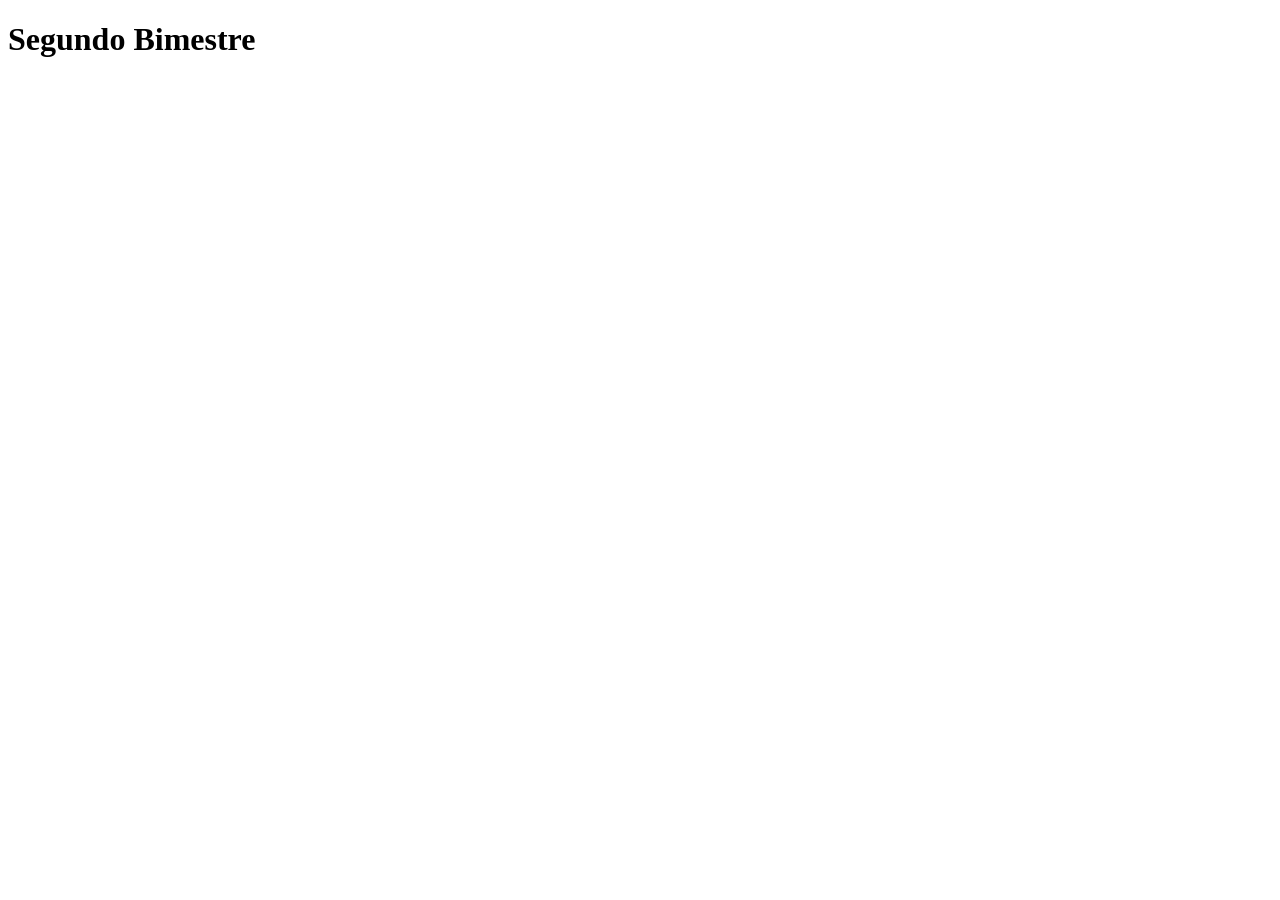
==== 2bim/index.html @ 3067f666 "11:39" ====
<!DOCTYPE html>
<html lang="pt-br">
<head>
    <meta charset="UTF-8">
    <meta name="viewport" content="width=], initial-scale=1.0">
    <title> Trabalho do segundo bimestre </title>
    <link rel="stylesheet" href="./css/reset.css">
    <link rel="stylesheet" href="./css/footer.css">
    <link rel="stylesheet" href="./css/header.css">
    <link rel="stylesheet" href="./css/styles.css">
    <link rel="stylesheet" href="./css/index.css">
</head>
<body>
    <header>
         <h1>Segundo Bimestre</h1>
    </header>
    <main>

    </main>
    <footer>
        
    </footer>
</body>
</html>
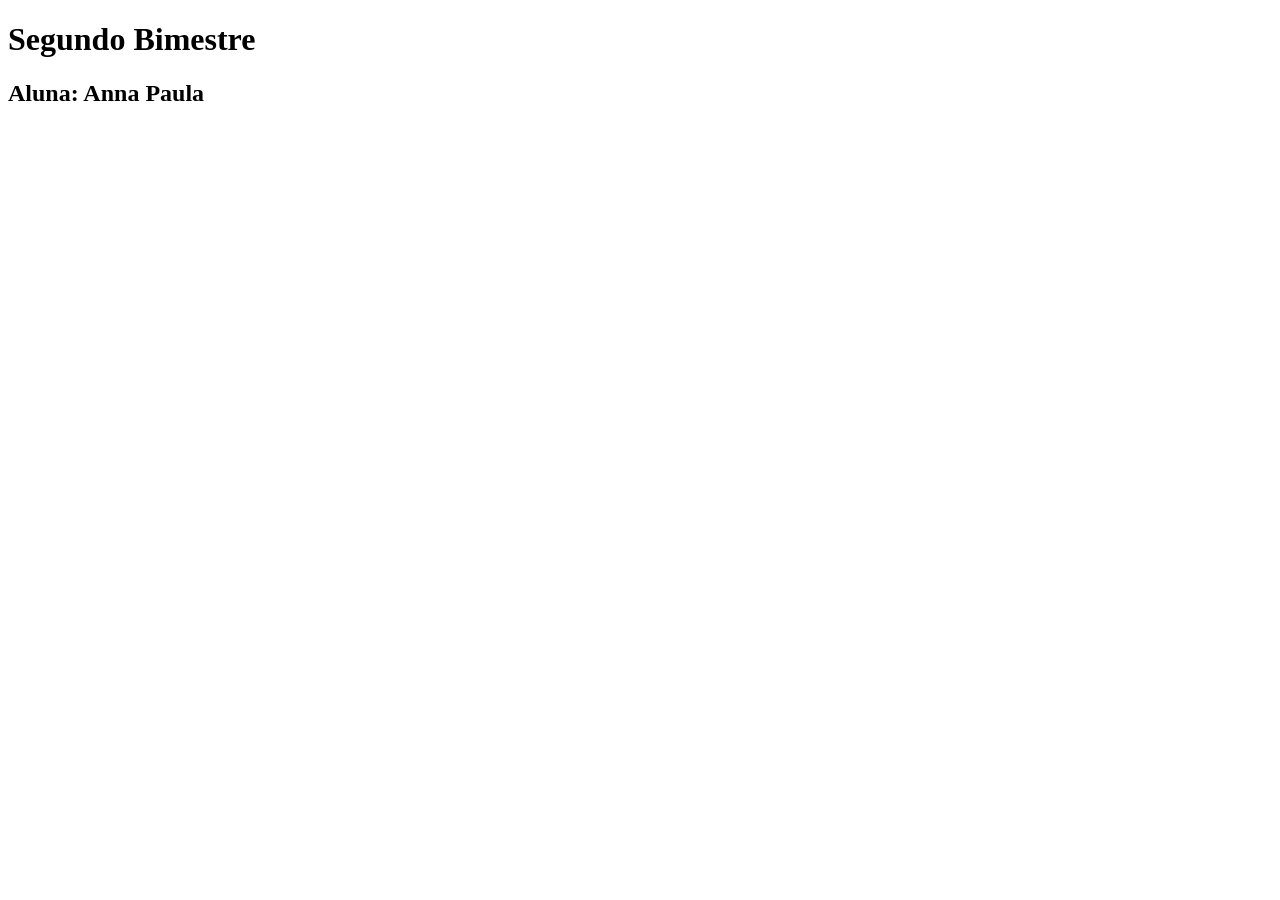
==== commit 2b8ce94a: "1021" ====
--- a/2bim/index.html
+++ b/2bim/index.html
@@ -13,6 +13,7 @@
 <body>
     <header>
          <h1>Segundo Bimestre</h1>
+         <h2>Aluna: Anna Paula </h2>
     </header>
     <main>
 
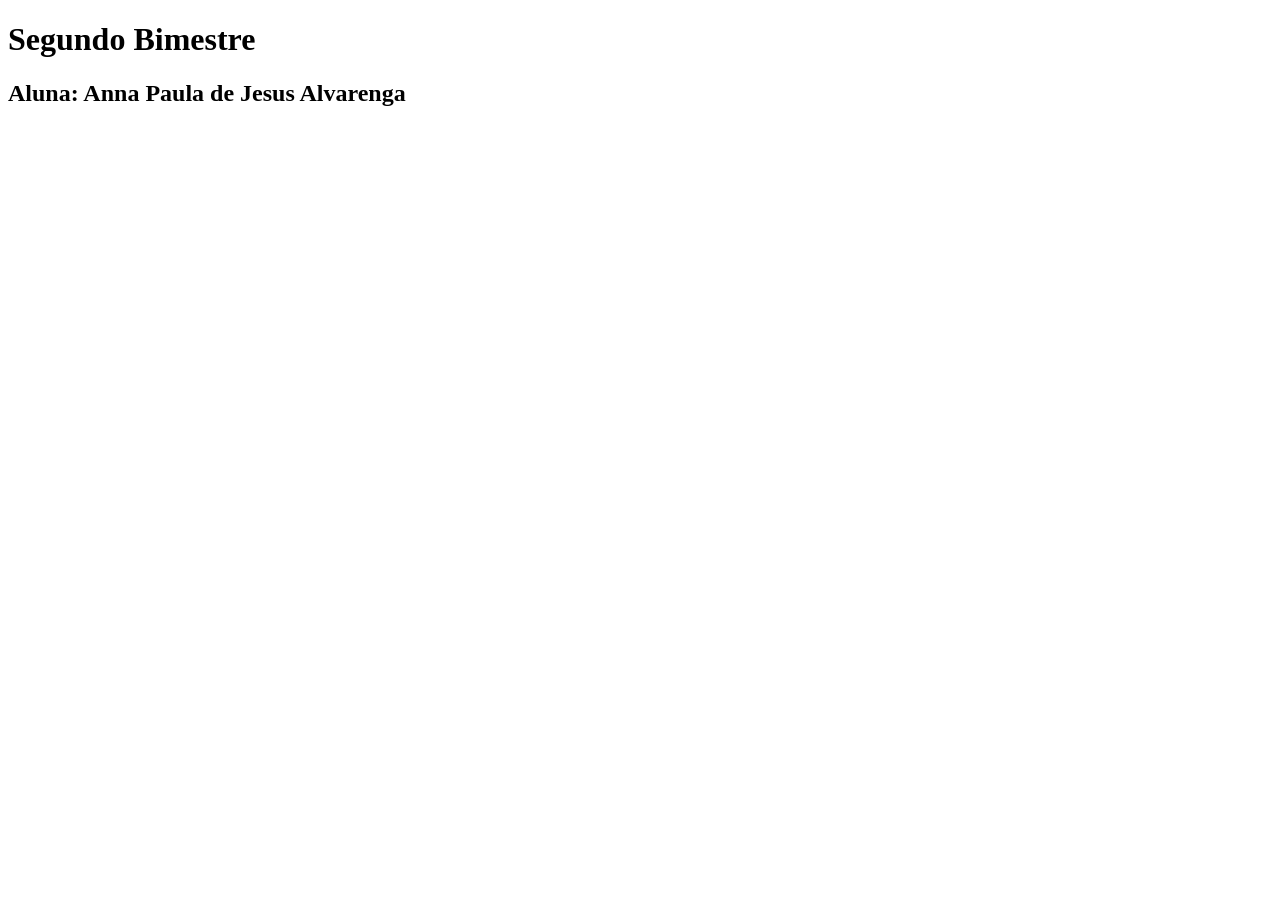
==== commit 709c5357: "10:52" ====
--- a/2bim/index.html
+++ b/2bim/index.html
@@ -13,7 +13,7 @@
 <body>
     <header>
          <h1>Segundo Bimestre</h1>
-         <h2>Aluna: Anna Paula </h2>
+         <h2>Aluna: Anna Paula de Jesus Alvarenga</h2>
     </header>
     <main>
 
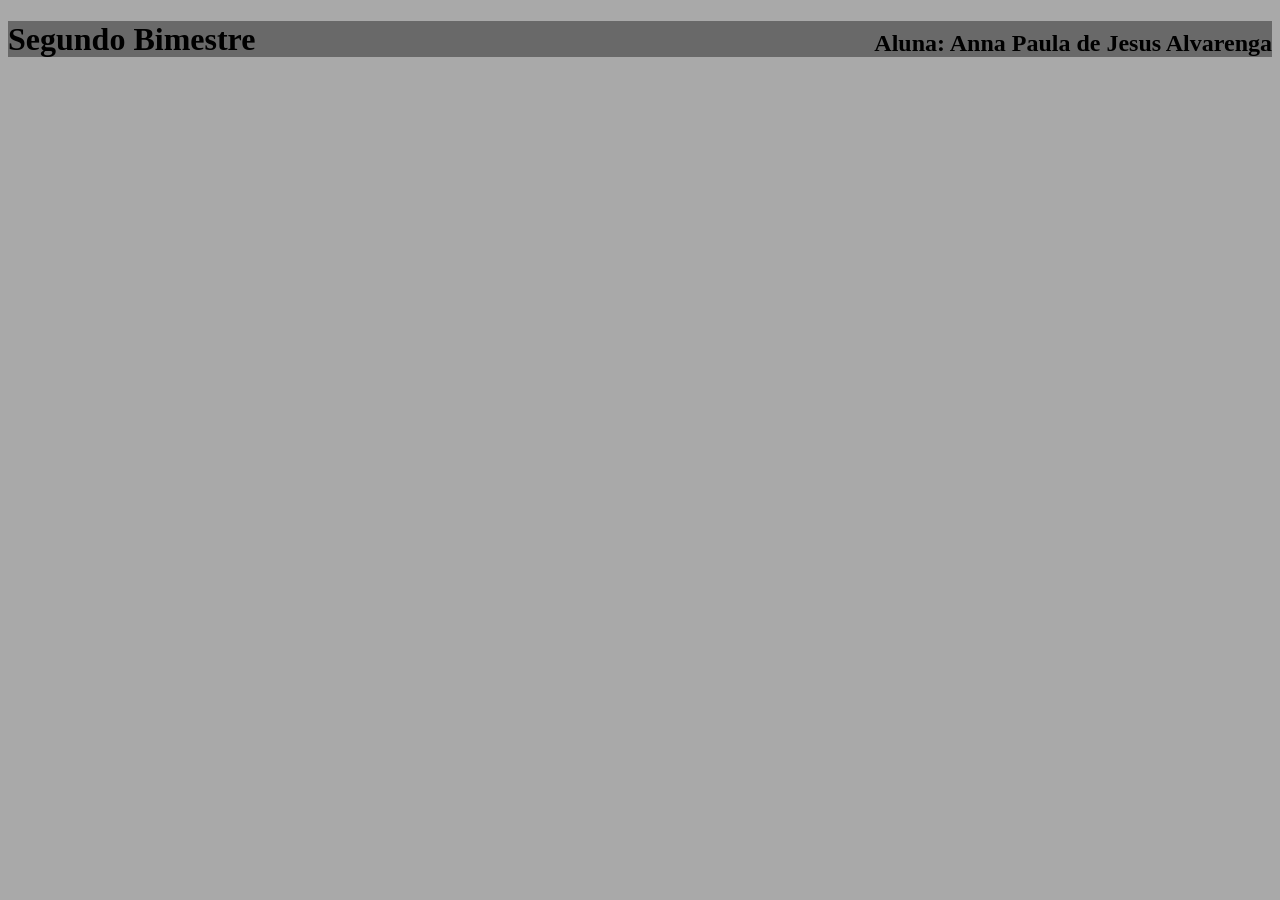
==== commit 283b3827: "11:32" ====
--- a/2bim/index.html
+++ b/2bim/index.html
@@ -8,12 +8,14 @@
     <link rel="stylesheet" href="./css/footer.css">
     <link rel="stylesheet" href="./css/header.css">
     <link rel="stylesheet" href="./css/styles.css">
-    <link rel="stylesheet" href="./css/index.css">
+    <link rel="stylesheet" href="./index.css">
 </head>
 <body>
     <header>
+        <div>
          <h1>Segundo Bimestre</h1>
          <h2>Aluna: Anna Paula de Jesus Alvarenga</h2>
+        </div>
     </header>
     <main>
 
--- a/2bim/index.css
+++ b/2bim/index.css
@@ -0,0 +1,12 @@
+body{
+    background-color: darkgrey;
+}
+
+h2{
+    text-align: right;
+    margin-top: -50px;
+}
+
+div{
+    background-color:dimgrey
+}
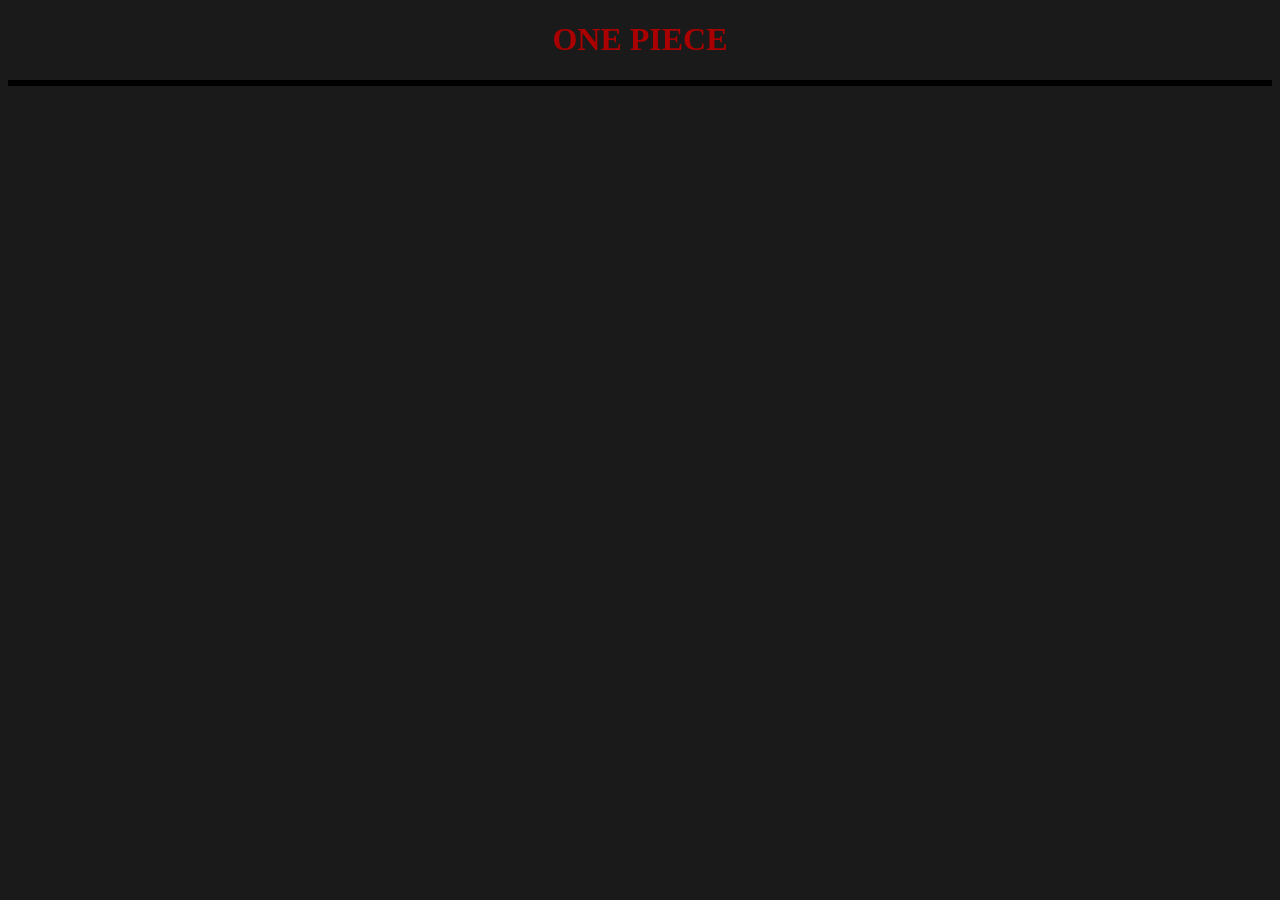
==== commit 4415be42: "11:35" ====
--- a/2bim/index.html
+++ b/2bim/index.html
@@ -12,13 +12,11 @@
 </head>
 <body>
     <header>
-        <div>
-         <h1>Segundo Bimestre</h1>
-         <h2>Aluna: Anna Paula de Jesus Alvarenga</h2>
-        </div>
+        <h1>ONE PIECE</h1>
+        <div></div>
     </header>
     <main>
-
+       
     </main>
     <footer>
         
--- a/2bim/index.css
+++ b/2bim/index.css
@@ -1,12 +1,14 @@
 body{
-    background-color: darkgrey;
-}
-
-h2{
-    text-align: right;
-    margin-top: -50px;
+    background-color: rgb(26, 26, 26);
+  
 }
 
 div{
-    background-color:dimgrey
+    border-style: solid;
+    justify-content: center;
+    background-color:rgb(130, 168, 218)
 }
+h1{
+    text-align: center;
+    color:rgb(170, 0, 0)
+}
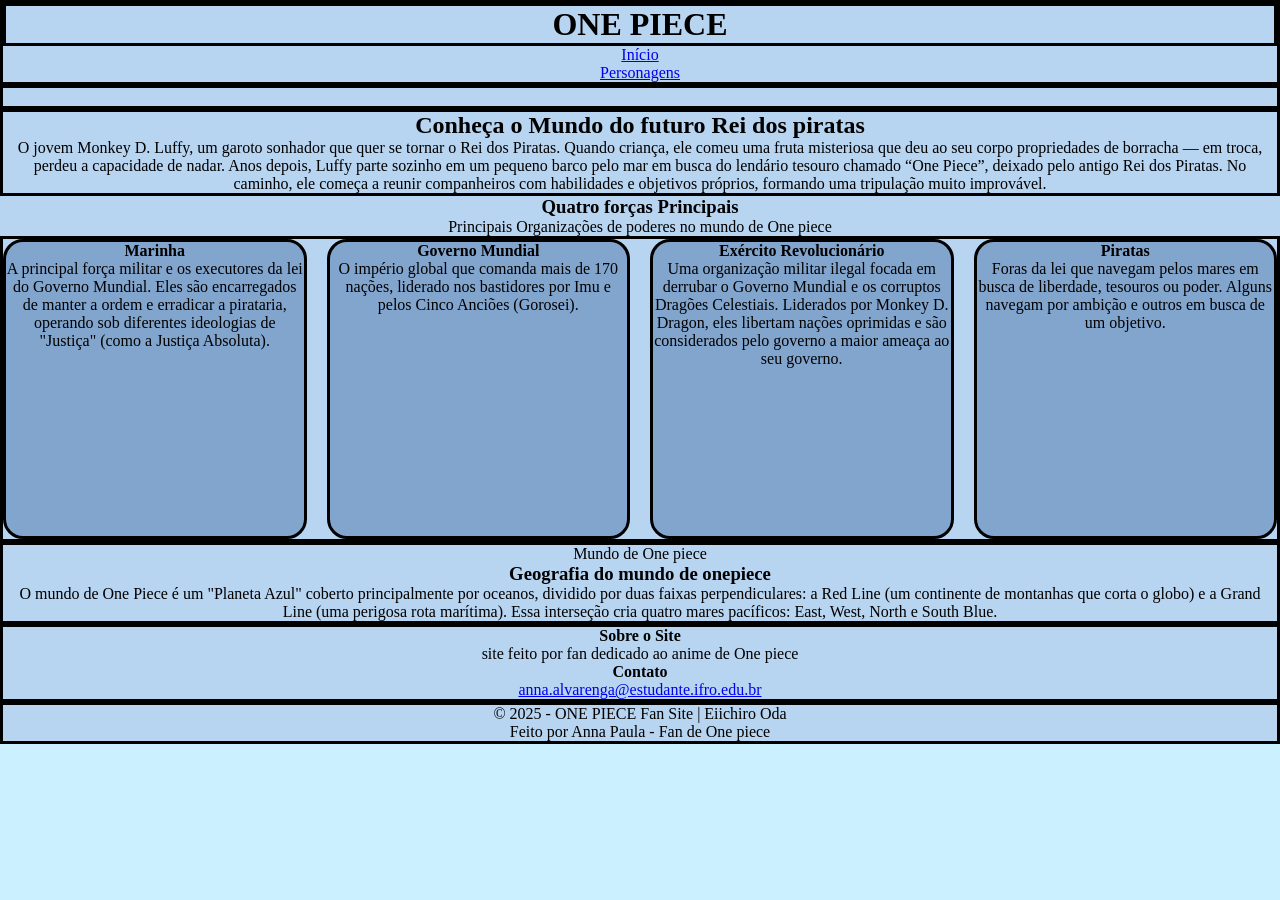
==== commit 4a054669: "10:25" ====
--- a/2bim/index.html
+++ b/2bim/index.html
@@ -11,15 +11,86 @@
     <link rel="stylesheet" href="./index.css">
 </head>
 <body>
-    <header>
-        <h1>ONE PIECE</h1>
-        <div></div>
+     <header class="main-header">
+        <div class="header-container">
+            <div class="logo">
+                <h1>ONE PIECE</h1>
+            </div>
+            <nav>
+                <ul>
+                    <li><a href="../index.html">Início</a></li>
+                    <li><a href="Personagens.html">Personagens</a></li>
+                </ul>
+            </nav>
+        </div>
     </header>
-    <main>
-       
+
+  <main>
+        <section class="topo">
+            <div class="img-fundo">
+                <img src="Fundo.jpg" alt="">
+            </div>
+            <div class="texto">
+                <h2>Conheça o Mundo do futuro Rei dos piratas</h2>
+                <p class="historia">
+                   O jovem Monkey D. Luffy, um garoto sonhador que quer se tornar o Rei dos Piratas.
+                 Quando criança, ele comeu uma fruta misteriosa que deu ao seu corpo propriedades
+                 de borracha — em troca, perdeu a capacidade de nadar.
+                 Anos depois, Luffy parte sozinho em um pequeno barco pelo mar em busca do lendário 
+                 tesouro chamado “One Piece”, deixado pelo antigo Rei dos Piratas. No caminho, ele começa 
+                 a reunir companheiros com habilidades e objetivos próprios, formando uma tripulação muito improvável.
+                </p>
+            </div>
+        </section>
+
+        <div class="cards-area">
+            <div class="titulo-cards">
+                <h3>Quatro forças Principais </h3>
+                <p>Principais Organizações de poderes no mundo de One piece</p>
+            </div>
+            <div class="grupo-cards">
+                <div class="card">
+                    <h4>Marinha</h4>
+                    <p>A principal força militar e os executores da lei do Governo Mundial. Eles são encarregados de manter a ordem 
+                     e erradicar a pirataria, operando sob diferentes ideologias de "Justiça" (como a Justiça Absoluta).</p>
+                </div>
+                <div class="cards">
+                    <h4>Governo Mundial</h4>
+                    <p>O império global que comanda mais de 170 nações, liderado nos bastidores por Imu e pelos Cinco Anciões (Gorosei).</p>
+                </div>
+                <div class="cardt">
+                    <h4>Exército Revolucionário</h4>
+                    <p>Uma organização militar ilegal focada em derrubar o Governo Mundial e os corruptos Dragões Celestiais. 
+                     Liderados por Monkey D. Dragon, eles libertam nações oprimidas e são considerados pelo governo a maior ameaça ao seu governo.</p>
+                </div>
+                <div class="cardq">
+                    <h4>Piratas</h4>
+                    <p>Foras da lei que navegam pelos mares em busca de liberdade, tesouros ou poder. Alguns navegam por ambição e outros em busca de um objetivo.</p>
+                </div>
+        </div>
+
+        <section class="destaque">
+            <div class="area-texto">
+                <span class="raio"> Mundo de One piece</span>
+                <h3>Geografia do mundo de onepiece</h3>
+                <p>O mundo de One Piece é um "Planeta Azul" coberto principalmente por oceanos, dividido por duas faixas perpendiculares: a Red Line (um continente de montanhas 
+                 que corta o globo) e a Grand Line (uma perigosa rota marítima). Essa interseção cria quatro mares pacíficos: East, West, North e South Blue.</p>
+            </div>
+        </section>
     </main>
     <footer>
-        
+        <div class="footer-section">
+            <h4>Sobre o Site</h4>
+            <p>site feito por fan dedicado ao anime de One piece </p>
+             <h4>Contato</h4>
+                <p class="contact-item">
+                    <span class="contact-icon"></span>
+                    <a href="anna.alvarenga@estudante.ifro.edu.br">anna.alvarenga@estudante.ifro.edu.br</a>
+        </div>
+        <div class="footer-bottom-content">
+            <p>© 2025 - ONE PIECE Fan Site | Eiichiro Oda </p>
+            <p class="footer-dev">Feito por Anna Paula - Fan de One piece</p>
+        </div>
     </footer>
 </body>
-</html>+</html>
--- a/2bim/index.css
+++ b/2bim/index.css
@@ -1,14 +1,56 @@
 body{
-    background-color: rgb(26, 26, 26);
+    background-color: rgb(203, 240, 255);
   
+}
+*{
+box-sizing: border-box;
+    margin: 0px;
+    padding: 0px;
 }
 
 div{
     border-style: solid;
+    text-align: center;
     justify-content: center;
-    background-color:rgb(130, 168, 218)
+    background-color:rgb(183, 212, 240)
 }
 h1{
     text-align: center;
-    color:rgb(170, 0, 0)
 }
+p{
+    text-align: center;
+}
+.cards-area{
+    border: none;
+}
+.titulo-cards{
+    border: none;
+}
+.grupo-cards{
+    display: flex;
+    gap: 20px;
+}
+.card{
+    width: 1500px;
+    height: 300px;
+    border-radius: 20px;
+    background-color: rgb(130, 165, 206);
+}
+.cards{
+    width: 1500px;
+    height: 300px;
+    border-radius: 20px;
+    background-color: rgb(130, 165, 206);
+}
+.cardt{
+    width: 1500px;
+    height: 300px;
+    border-radius: 20px;
+    background-color: rgb(130, 165, 206);
+}
+.cardq{
+    width: 1500px;
+    height: 300px;
+    border-radius: 20px;;
+    background-color: rgb(130, 165, 206);
+}
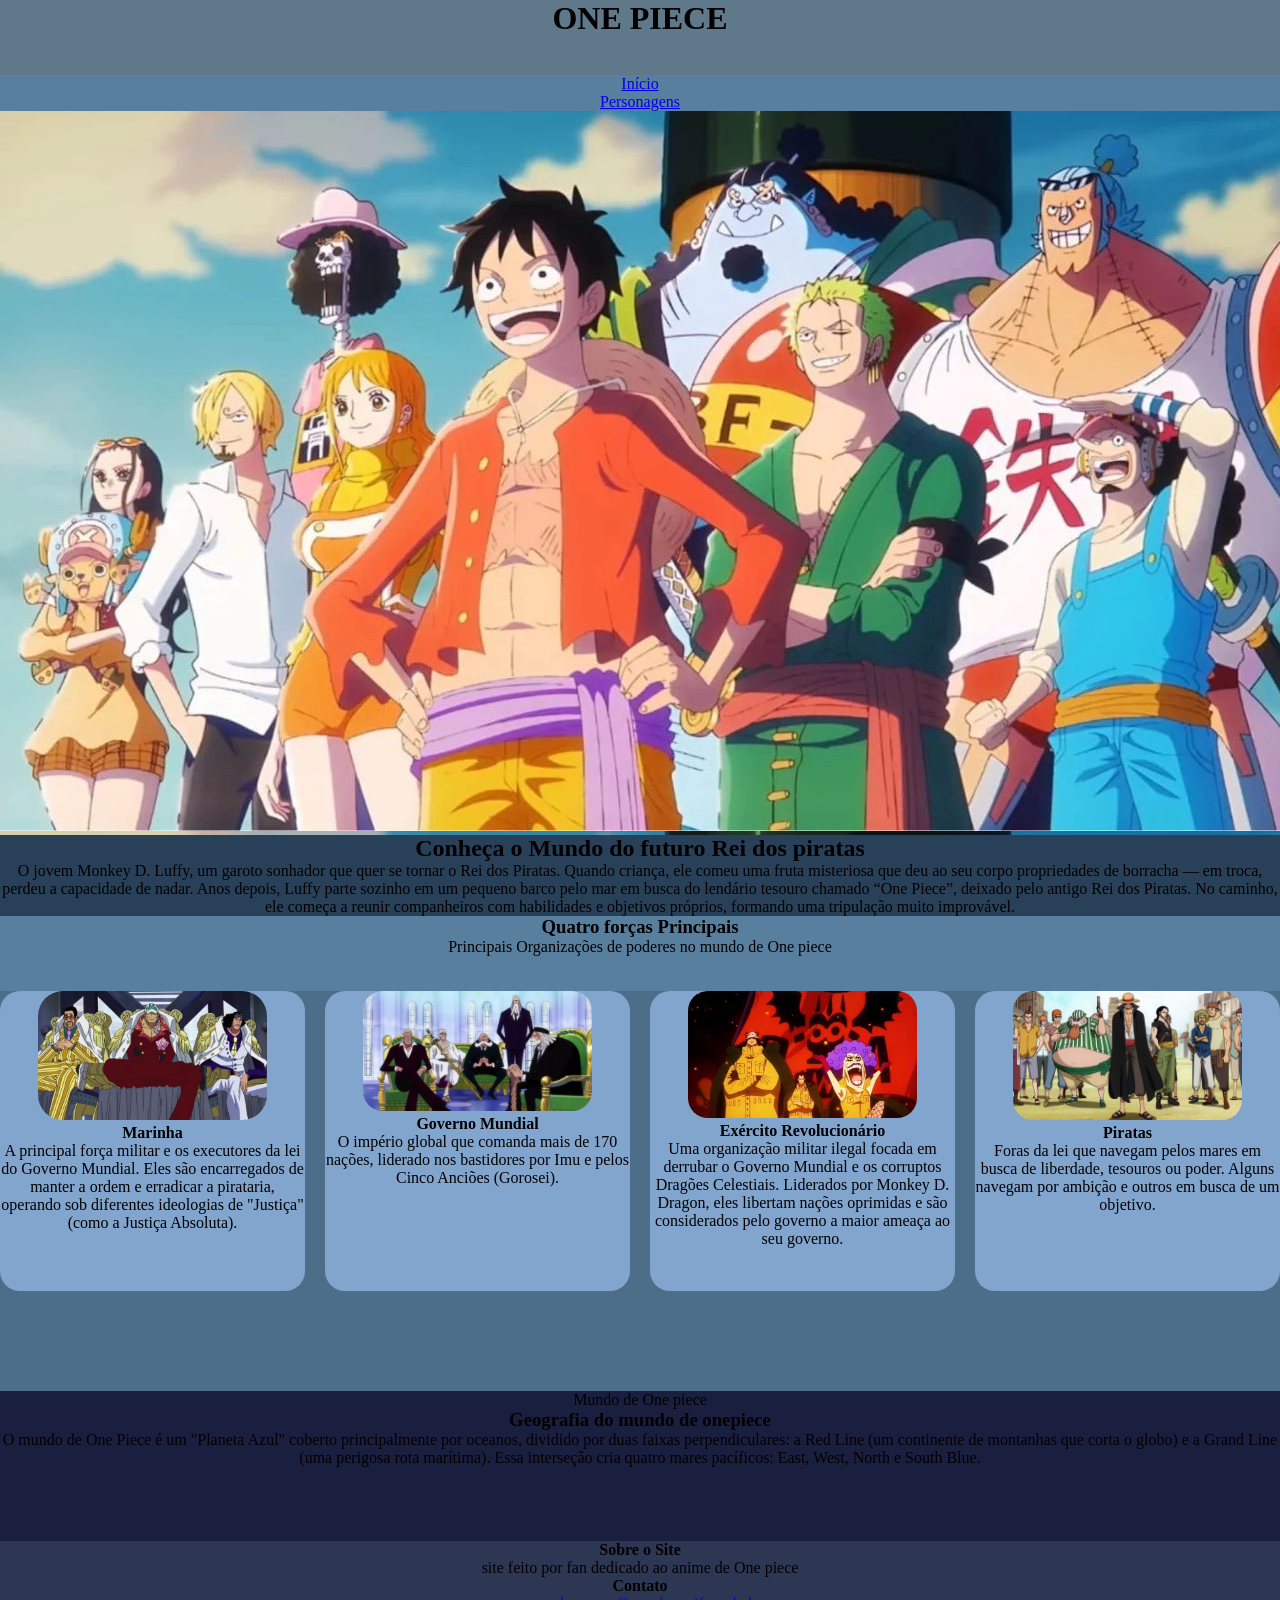
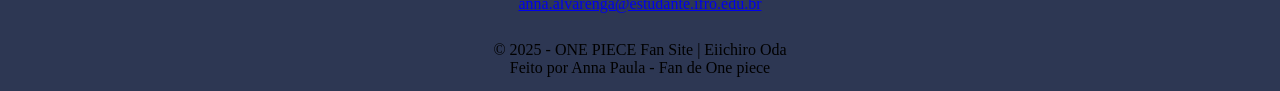
==== commit 2bfaebc6: "11:37" ====
--- a/2bim/index.html
+++ b/2bim/index.html
@@ -28,7 +28,7 @@
   <main>
         <section class="topo">
             <div class="img-fundo">
-                <img src="Fundo.jpg" alt="">
+                <img src="Fundo.jpg" alt="fundo">
             </div>
             <div class="texto">
                 <h2>Conheça o Mundo do futuro Rei dos piratas</h2>
@@ -50,20 +50,24 @@
             </div>
             <div class="grupo-cards">
                 <div class="card">
+                    <img class="marinha" src="Marinha-One-Piece.jpg" alt="marinha">
                     <h4>Marinha</h4>
                     <p>A principal força militar e os executores da lei do Governo Mundial. Eles são encarregados de manter a ordem 
                      e erradicar a pirataria, operando sob diferentes ideologias de "Justiça" (como a Justiça Absoluta).</p>
                 </div>
                 <div class="cards">
+                    <img class="governo" src="gorosei.webp" alt="gocerno">
                     <h4>Governo Mundial</h4>
                     <p>O império global que comanda mais de 170 nações, liderado nos bastidores por Imu e pelos Cinco Anciões (Gorosei).</p>
                 </div>
                 <div class="cardt">
+                    <img class="exercito" src="exercito-revolucionario.webp" alt="exercito">
                     <h4>Exército Revolucionário</h4>
                     <p>Uma organização militar ilegal focada em derrubar o Governo Mundial e os corruptos Dragões Celestiais. 
                      Liderados por Monkey D. Dragon, eles libertam nações oprimidas e são considerados pelo governo a maior ameaça ao seu governo.</p>
                 </div>
                 <div class="cardq">
+                    <img class="pirata" src="Pirata.webp" alt="pirata">
                     <h4>Piratas</h4>
                     <p>Foras da lei que navegam pelos mares em busca de liberdade, tesouros ou poder. Alguns navegam por ambição e outros em busca de um objetivo.</p>
                 </div>
@@ -79,7 +83,7 @@
         </section>
     </main>
     <footer>
-        <div class="footer-section">
+        <div class="footer1">
             <h4>Sobre o Site</h4>
             <p>site feito por fan dedicado ao anime de One piece </p>
              <h4>Contato</h4>
@@ -87,7 +91,7 @@
                     <span class="contact-icon"></span>
                     <a href="anna.alvarenga@estudante.ifro.edu.br">anna.alvarenga@estudante.ifro.edu.br</a>
         </div>
-        <div class="footer-bottom-content">
+        <div class="footer2">
             <p>© 2025 - ONE PIECE Fan Site | Eiichiro Oda </p>
             <p class="footer-dev">Feito por Anna Paula - Fan de One piece</p>
         </div>
--- a/2bim/index.css
+++ b/2bim/index.css
@@ -1,5 +1,5 @@
 body{
-    background-color: rgb(203, 240, 255);
+    background-color: rgb(60, 68, 94);
   
 }
 *{
@@ -9,48 +9,90 @@
 }
 
 div{
-    border-style: solid;
+    border:none;
     text-align: center;
     justify-content: center;
-    background-color:rgb(183, 212, 240)
+    background-color:rgb(88, 127, 158)
 }
-h1{
-    text-align: center;
+.img-fundo{
+    background-image: url(Fundo.jpg);
 }
-p{
-    text-align: center;
+.historia{
+    text-align:center;
+
+}
+.logo{
+    background-color: rgb(95, 121, 138);
+    height: 75px;
+}
+.texto{
+background-color: rgb(41, 65, 88);
 }
 .cards-area{
     border: none;
 }
 .titulo-cards{
     border: none;
+    height: 75px;
 }
 .grupo-cards{
     display: flex;
     gap: 20px;
+    height: 400px;
+    background-color: rgba(0, 0, 0, 0.137);
 }
 .card{
-    width: 1500px;
+    width: 1000px;
+    height: 300px;
+    border-radius: 20px;
+
+    background-color: rgb(130, 165, 206);
+}
+.marinha{
+    width: 75%;
+    border-radius: 25px;
+}
+.cards{
+    width: 1000px;
     height: 300px;
     border-radius: 20px;
     background-color: rgb(130, 165, 206);
 }
-.cards{
-    width: 1500px;
+.governo{
+    width: 75%;
+    border-radius: 20px;
+}
+.cardt{
+    width: 1000px;
     height: 300px;
     border-radius: 20px;
     background-color: rgb(130, 165, 206);
 }
-.cardt{
-    width: 1500px;
-    height: 300px;
+.exercito{
+    width: 75%;
     border-radius: 20px;
-    background-color: rgb(130, 165, 206);
 }
 .cardq{
-    width: 1500px;
+    width: 1000px;
     height: 300px;
     border-radius: 20px;;
     background-color: rgb(130, 165, 206);
+}
+.pirata{
+    width: 75%;
+    border-radius: 20px;
+}
+.area-texto{
+    height: 150px;
+    background-color: rgb(26, 31, 63);
+}
+.footer1{
+    background-color: rgb(45, 55, 83);
+    border:none;
+    height: 100px;
+}
+.footer2{
+    border: none;
+    height: 50px;
+    background-color: rgb(45, 55, 83);
 }
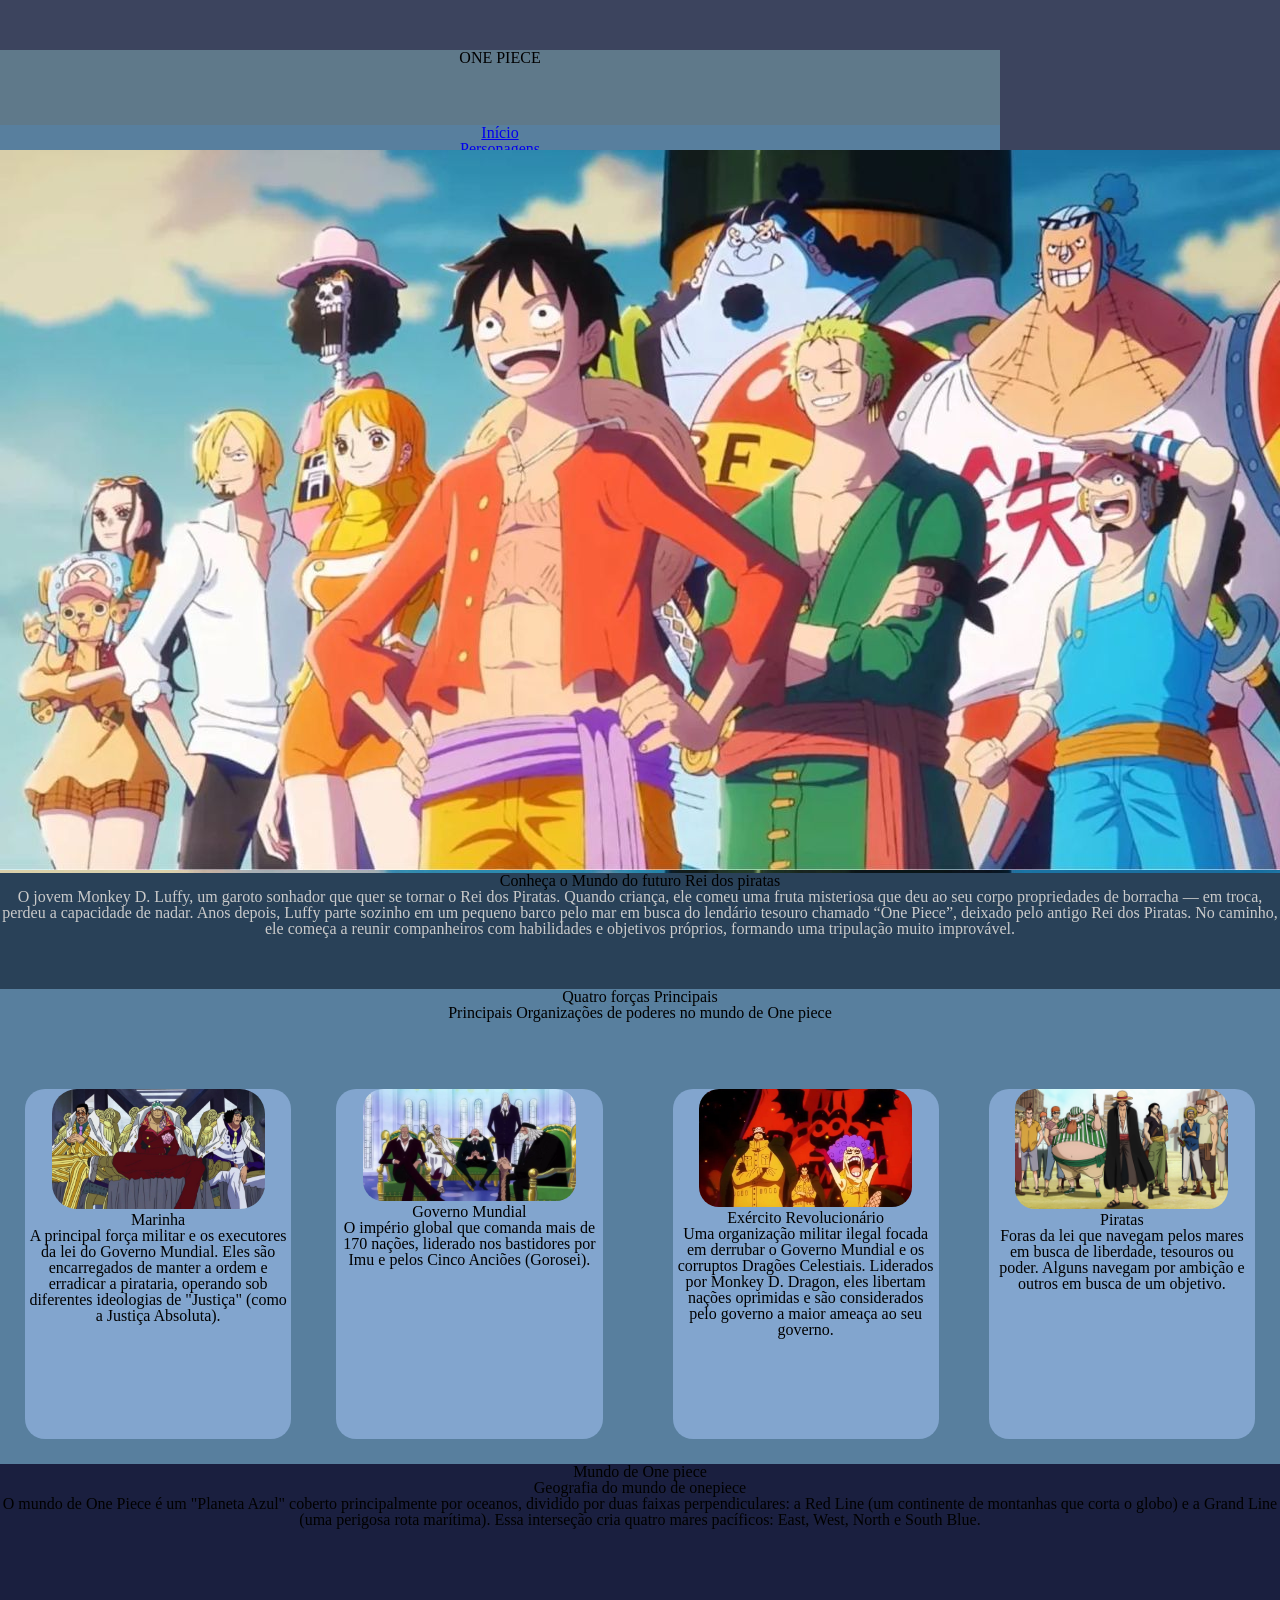
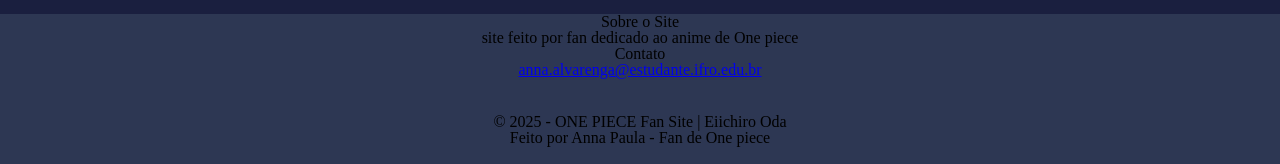
==== commit e9f87bda: "09:06" ====
--- a/2bim/index.html
+++ b/2bim/index.html
@@ -4,10 +4,10 @@
     <meta charset="UTF-8">
     <meta name="viewport" content="width=], initial-scale=1.0">
     <title> Trabalho do segundo bimestre </title>
-    <link rel="stylesheet" href="./css/reset.css">
-    <link rel="stylesheet" href="./css/footer.css">
-    <link rel="stylesheet" href="./css/header.css">
-    <link rel="stylesheet" href="./css/styles.css">
+    <link rel="stylesheet" href="./reset.css">
+    <link rel="stylesheet" href="./footer.css">
+    <link rel="stylesheet" href="./header.css">
+    <link rel="stylesheet" href="./styles.css">
     <link rel="stylesheet" href="./index.css">
 </head>
 <body>
--- a/2bim/styles.css
+++ b/2bim/styles.css
@@ -0,0 +1,158 @@
+body{
+    background-color: rgb(49, 49, 49);
+}
+h1{
+    text-align: center;
+    margin-top: 50px;
+}
+header{
+    background-color: brown;
+    width: 1000px;
+    height: 100px;
+}
+.grupo-cards{
+    display: flex;
+    gap: 20px;
+    height: 400px;
+    background-color:rgb(31, 0, 0);
+}
+.card{
+    margin-top: 25px;
+    margin-bottom: 25px;
+    margin-left: 25px;
+    width: 700px;
+    height: 350px;
+    border-radius: 20px;
+
+    background-color: rgb(130, 165, 206);
+}
+.Luffy{
+    width: 80%;
+    border-radius: 25px;
+}
+.cards{
+    margin-top: 25px;
+    margin-bottom: 25px;
+    margin-left: 25px;
+    width: 700px;
+    height: 350px;
+    border-radius: 20px;
+    background-color: rgb(130, 165, 206);
+}
+.Zoro{
+
+    width: 80%;
+    border-radius: 20px;
+}
+.cardt{
+    margin-top: 25px;
+    margin-right: 25px;
+    margin-bottom: 25px;
+    margin-left: 25px;
+    width: 700px;
+    height: 350px;
+    border-radius: 20px;
+    background-color: rgb(130, 165, 206);
+}
+.Nami{
+    width: 80%;
+    border-radius: 20px;
+}
+.cardq{
+    margin-top: 25px;
+    margin-right: 25px;
+    margin-bottom: 25px;
+    margin-left: 5px;
+    width: 700px;
+    height: 350px;
+    border-radius: 20px;;
+    background-color: rgb(130, 165, 206);
+}
+.Usopp{
+    width: 80%;
+    border-radius: 20px;
+}
+.cardqi{
+    margin-top: 25px;
+    margin-right: 25px;
+    margin-bottom: 25px;
+    margin-left: 5px;
+    width: 700px;
+    height: 350px;
+    border-radius: 20px;;
+    background-color: rgb(130, 165, 206);
+}
+.Sanji{
+    width: 80%;
+    border-radius: 20px;
+}
+.cards{
+    margin-top: 25px;
+    margin-right: 25px;
+    margin-bottom: 25px;
+    margin-left: 5px;
+    width: 700px;
+    height: 350px;
+    border-radius: 20px;;
+    background-color: rgb(130, 165, 206);
+}
+.chopper{
+    width: 80%;
+    border-radius: 20px;
+}
+.cardse{
+    margin-top: 25px;
+    margin-right: 25px;
+    margin-bottom: 25px;
+    margin-left: 5px;
+    width: 700px;
+    height: 350px;
+    border-radius: 20px;;
+    background-color: rgb(130, 165, 206);
+}
+.Robin{
+    width: 80%;
+    border-radius: 20px;
+}
+.cardo{
+    margin-top: 25px;
+    margin-right: 25px;
+    margin-bottom: 25px;
+    margin-left: 5px;
+    width: 700px;
+    height: 350px;
+    border-radius: 20px;;
+    background-color: rgb(130, 165, 206);
+}
+.franky{
+    width: 80%;
+    border-radius: 20px;
+}
+.cardn{
+    margin-top: 25px;
+    margin-right: 25px;
+    margin-bottom: 25px;
+    margin-left: 5px;
+    width: 700px;
+    height: 350px;
+    border-radius: 20px;;
+    background-color: rgb(130, 165, 206);
+}
+.brook{
+    width: 80%;
+    border-radius: 20px;
+}
+.cardse{
+    margin-top: 25px;
+    margin-right: 25px;
+    margin-bottom: 25px;
+    margin-left: 5px;
+    width: 700px;
+    height: 350px;
+    border-radius: 20px;;
+    background-color: rgb(130, 165, 206);
+}
+.jinbe{
+    width: 80%;
+    border-radius: 20px;
+}
--- a/2bim/index.css
+++ b/2bim/index.css
@@ -1,6 +1,6 @@
 body{
     background-color: rgb(60, 68, 94);
-  
+
 }
 *{
 box-sizing: border-box;
@@ -19,7 +19,8 @@
 }
 .historia{
     text-align:center;
-
+    color: rgb(202, 202, 202);
+    height: 100px;
 }
 .logo{
     background-color: rgb(95, 121, 138);
@@ -39,53 +40,69 @@
     display: flex;
     gap: 20px;
     height: 400px;
-    background-color: rgba(0, 0, 0, 0.137);
+    background-color:rgb(88, 127, 158);
 }
 .card{
-    width: 1000px;
-    height: 300px;
+    margin-top: 25px;
+    margin-bottom: 25px;
+    margin-left: 25px;
+    width: 700px;
+    height: 350px;
     border-radius: 20px;
 
     background-color: rgb(130, 165, 206);
 }
 .marinha{
-    width: 75%;
+    width: 80%;
     border-radius: 25px;
 }
 .cards{
-    width: 1000px;
-    height: 300px;
+    margin-top: 25px;
+    margin-bottom: 25px;
+    margin-left: 25px;
+    width: 700px;
+    height: 350px;
     border-radius: 20px;
     background-color: rgb(130, 165, 206);
 }
 .governo{
-    width: 75%;
+
+    width: 80%;
     border-radius: 20px;
 }
 .cardt{
-    width: 1000px;
-    height: 300px;
+    margin-top: 25px;
+    margin-right: 25px;
+    margin-bottom: 25px;
+    margin-left: 25px;
+    width: 700px;
+    height: 350px;
     border-radius: 20px;
     background-color: rgb(130, 165, 206);
 }
 .exercito{
-    width: 75%;
+    width: 80%;
     border-radius: 20px;
 }
 .cardq{
-    width: 1000px;
-    height: 300px;
+    margin-top: 25px;
+    margin-right: 25px;
+    margin-bottom: 25px;
+    margin-left: 5px;
+    width: 700px;
+    height: 350px;
     border-radius: 20px;;
     background-color: rgb(130, 165, 206);
 }
 .pirata{
-    width: 75%;
+    width: 80%;
     border-radius: 20px;
 }
 .area-texto{
     height: 150px;
     background-color: rgb(26, 31, 63);
 }
+
 .footer1{
     background-color: rgb(45, 55, 83);
     border:none;
